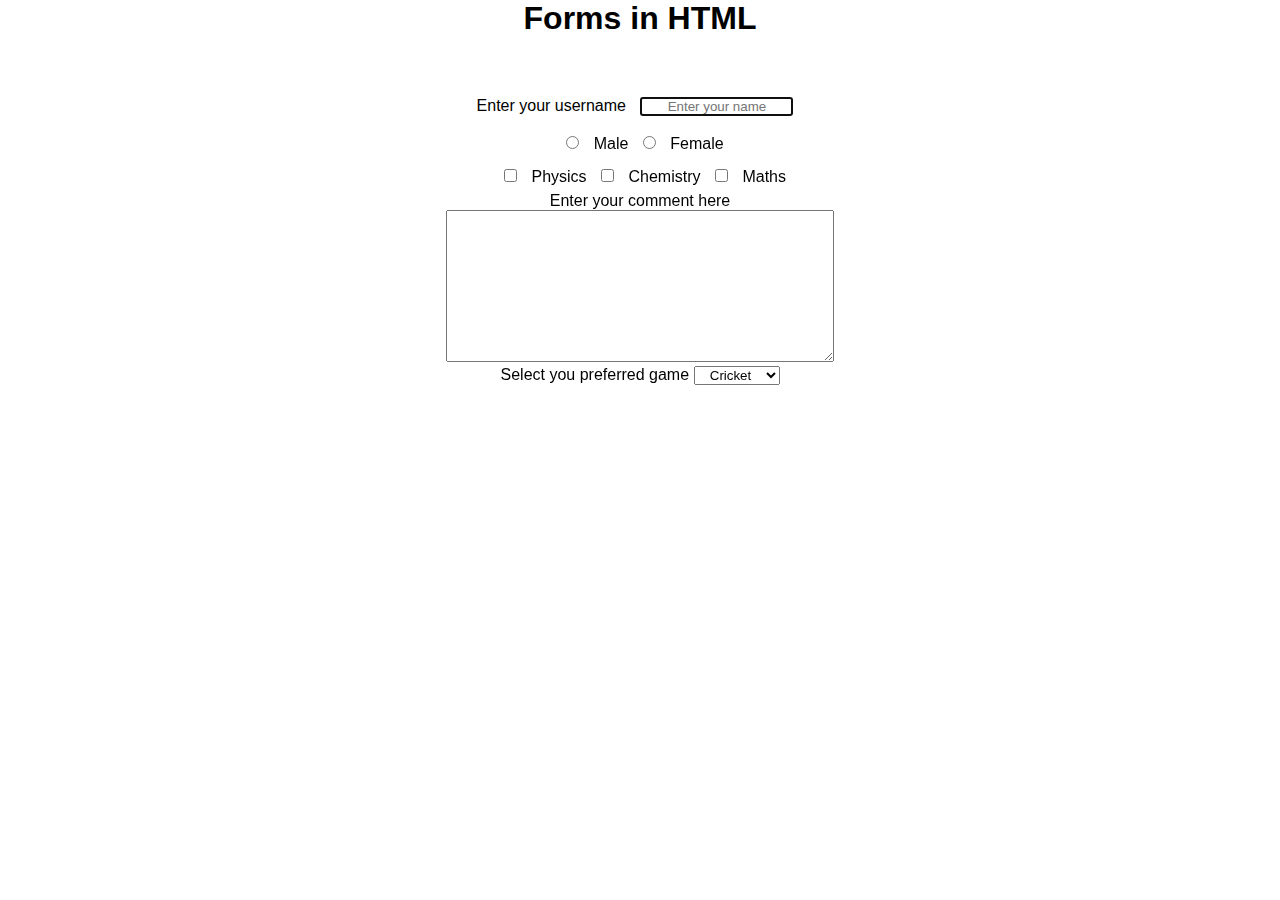
==== forms.html @ a2f3374b "Forms in HTML" ====
<!DOCTYPE html>
<html lang="en">
  <head>
    <meta charset="UTF-8" />
    <meta name="viewport" content="width=device-width, initial-scale=1.0" />
    <title>Forms in HTML</title>

    <style>
      * {
        margin: 0;
        padding: 0;
        font-family: "Gill Sans", "Gill Sans MT", Calibri, "Trebuchet MS",
          sans-serif;
        text-align: center;
      }

      form {
        margin: 50px;
      }

      input {
        margin: 10px;
      }
    </style>
  </head>
  <body>
    <h1>Forms in HTML</h1>
    <form action="post">
      <div>
        <label for="username">Enter your username</label>
        <input
          type="text"
          id="username"
          name="username"
          placeholder="Enter your name"
          autofocus
        /><!-- on loading window, without selecting the username input, you can directly type username to it -->
      </div>

      <div>
        <!-- name="gender" is same. Hence, only one option can be chosen at a time -->
        <input type="radio" id="male" name="gender" value="male" />
        <label for="male">Male</label>
        <input type="radio" id="female" name="gender" value="female" />
        <label for="female">Female</label>
      </div>

      <div>
        <input type="checkbox" name="subject" id="physics" />
        <label for="physics">Physics</label>
        <input type="checkbox" name="subject" id="chemistry" />
        <label for="chemistry">Chemistry</label>
        <input type="checkbox" name="subject" id="maths" />
        <label for="maths">Maths</label>
      </div>

      <div>
        <label for="comment">Enter your comment here</label><br />
        <textarea name="comment" id="comment" cols="50" rows="10"></textarea>
      </div>

      <div>
        <label for="game">Select you preferred game</label>
        <select name="game" id="game">
          <option value="cricket">Cricket</option>
          <option value="football">Football</option>
          <option value="badminton">Badminton</option>
          <option value="vollyball">Vollyball</option>
        </select>
      </div>
    </form>
  </body>
</html>
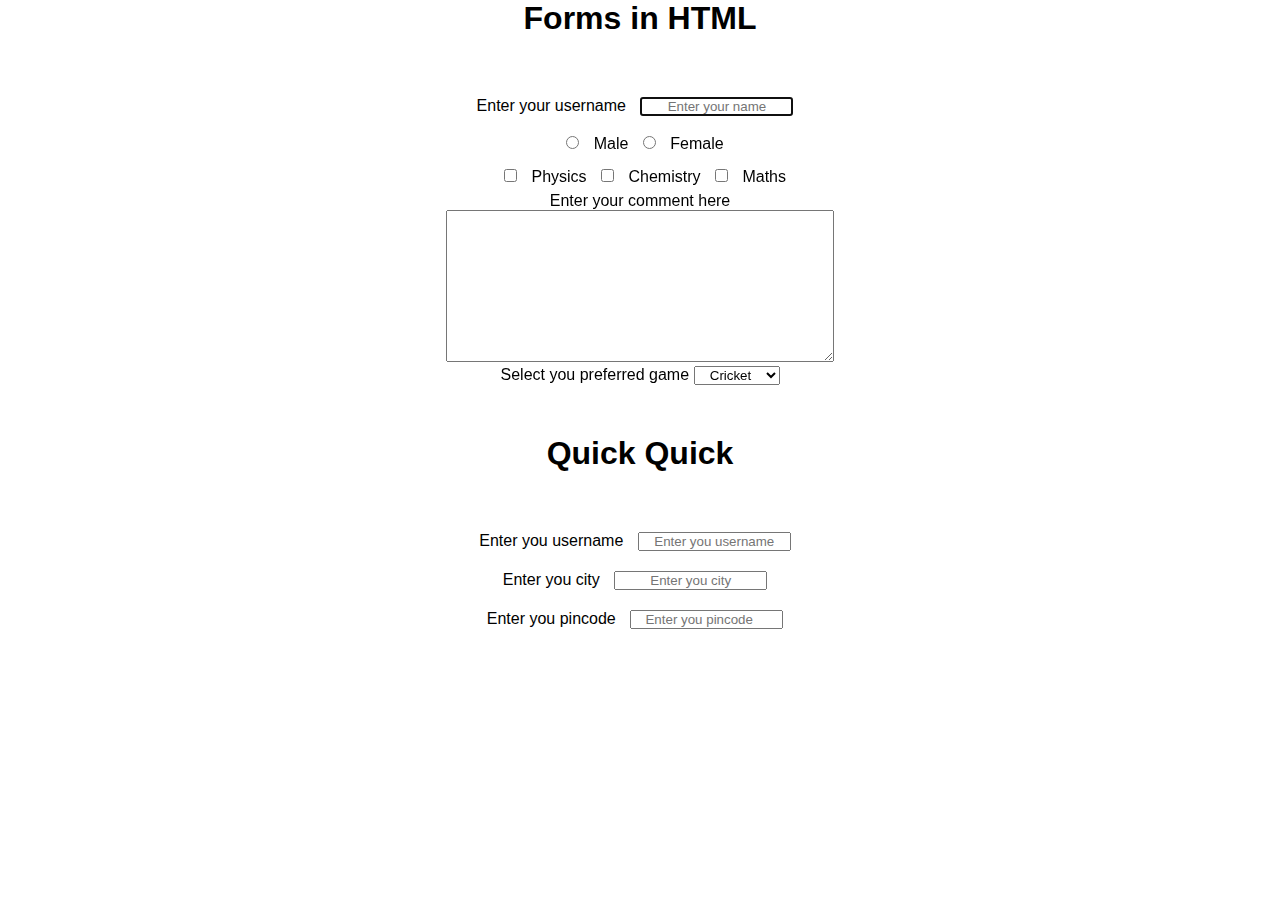
==== commit 2d354668: "Forms in HTML" ====
--- a/forms.html
+++ b/forms.html
@@ -69,5 +69,35 @@
         </select>
       </div>
     </form>
+
+    <!-- Quick Quiz: Without using br tag, write a vertically aligned from asking for name, city and pincode of a user-->
+
+    <h1>Quick Quick</h1>
+    <form action="#">
+      <div>
+        <label for="username">Enter you username</label>
+        <input
+          type="text"
+          name="username"
+          id="username"
+          placeholder="Enter you username"
+        />
+      </div>
+
+      <div>
+        <label for="city">Enter you city</label>
+        <input type="text" name="city" id="city" placeholder="Enter you city" />
+      </div>
+
+      <div>
+        <label for="pincode">Enter you pincode</label>
+        <input
+          type="number"
+          name="pincode"
+          id="pincode"
+          placeholder="Enter you pincode"
+        />
+      </div>
+    </form>
   </body>
 </html>
